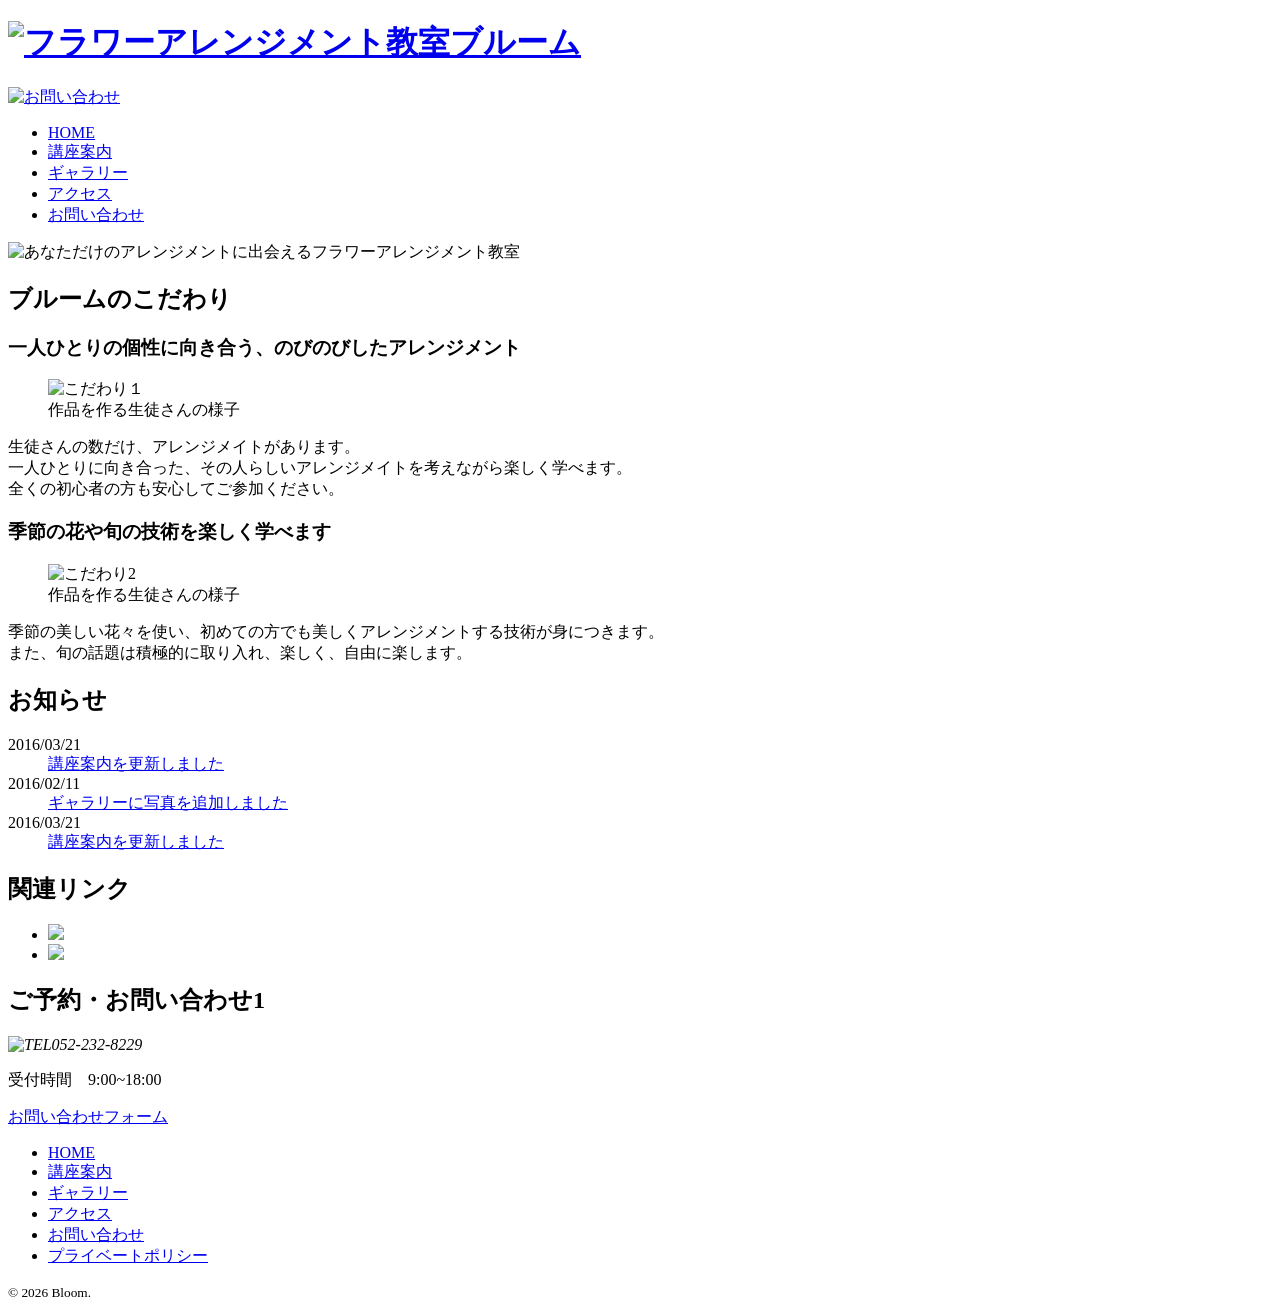
==== index.html @ 18ea7b5b "Add files via upload" ====
<!DOCTYPE html>
<html lang="ja">
    <head>
        <meta charset="UTF-8">
        <title>フラワーアレンジメント教室 Bloom</title>
        <link rel="stylesheet" href="css/syle.css"> 
        <meta name="viewport" content="width, initial-scale=1">
      </head>
      <body>

        <!--ヘッダー-->
      <header>
        <h1><a href="index.html"><img src="images/logo.png" alt="フラワーアレンジメント教室ブルーム"></a></h1>
        <div id="header_contact"><a href="contact.html"><img src="images/btn_contact.jpg" alt="お問い合わせ"></a></div>
            <nav id="global_navi">
              <ul>
           <li class="current"><a href="index.html">HOME</a></li>   
           <li><a href="course.html">講座案内</a></li>
           <li><a href="gallery.html">ギャラリー</a></li>
           <li>  <a href="access.html">アクセス</a></li> 
           <li>  <a href="contact.html">お問い合わせ</a></li>
         </ul>
        </nav>
        
      </header>
      <!--/ヘッダー-->
      <div id="main_visual">
          <p><img src="images/main_visual.jpg" alt="あなただけのアレンジメントに出会えるフラワーアレンジメント教室"><p>
          </div>
   
        <!--/wrapper-->    
        <div id="wrapper">  
      <div id="main">
       <section id="point">
    <h2>ブルームのこだわり</h2>
    <section>
      <h3>一人ひとりの個性に向き合う、のびのびしたアレンジメント</h3>
      <figure>  
       <img src="images/photo01.jpg" alt="こだわり１">
        <figcaption>作品を作る生徒さんの様子</figcaption>
      </figure>
      <p>生徒さんの数だけ、アレンジメイトがあります。<br>
      一人ひとりに向き合った、その人らしいアレンジメイトを考えながら楽しく学べます。<br>
      全くの初心者の方も安心してご参加ください。</p> 
  </section>    
  <section>     
  <h3>季節の花や旬の技術を楽しく学べます</h3>
      <figure> 
      <img src="images/photo02.jpg" alt="こだわり2">
        <figcaption>作品を作る生徒さんの様子</figcaption>
      </figure>
      <p>季節の美しい花々を使い、初めての方でも美しくアレンジメントする技術が身につきます。<br>
      また、旬の話題は積極的に取り入れ、楽しく、自由に楽します。<br>
    </section>  
    
  <section id="news">
    <h2>お知らせ</h2>     
    <dl>
      <dt>2016/03/21<dt>
      <dd><a href="course.html">講座案内を更新しました</a></dd>
      <dt>2016/02/11</dt>
      <dd><a href="gallery.html">ギャラリーに写真を追加しました</a></dd>
      <dt>2016/03/21</dt>
      <dd><a href="course.html">講座案内を更新しました</a></dd>
    </dl>
  </section>  
</div>
  <aside id="sidebar">    
    <section id="side_banner">
         <h2>関連リンク</h2>
         <ul>
        <li><a href="#" target=" brank"><img src="banner01.jpg"></a></li>
        <li><a href="https://www.facebook.com/" target= "_blank"><img src="images/banner02.jpg"></a></li>
      </ul>
    </section>
    <section id="side_contact">
<h2>ご予約・お問い合わせ1</h2>   
<address><img src="images/mark_tel.png" alt="TEL">052-232-8229</address>
      <p>受付時間　9:00~18:00</p>
      <p><a href="contact.html" class="contact_button">お問い合わせフォーム</a></p>
        </section>  
    </aside>

   </div>
   <!--wrapper-->

   <!--フッター-->
  <footer>
   <div id="footer_nav">
    <ul>
      <li><a href="index.html">HOME</a></li>
      <li><a href ="course.html">講座案内</a></li>
      <li><a href ="gallery.html">ギャラリー</a></li>
      <li><a href="access.html">アクセス</a></li>
      <li><a href="contact.html">お問い合わせ</a></li>
      <li><a href="policy.html">プライベートポリシー</a></li>
     </ul>
  </div>
  <small>&copy; 2026 Bloom.</small>
</footer>
<!--/フッター-->
</body>
</html>
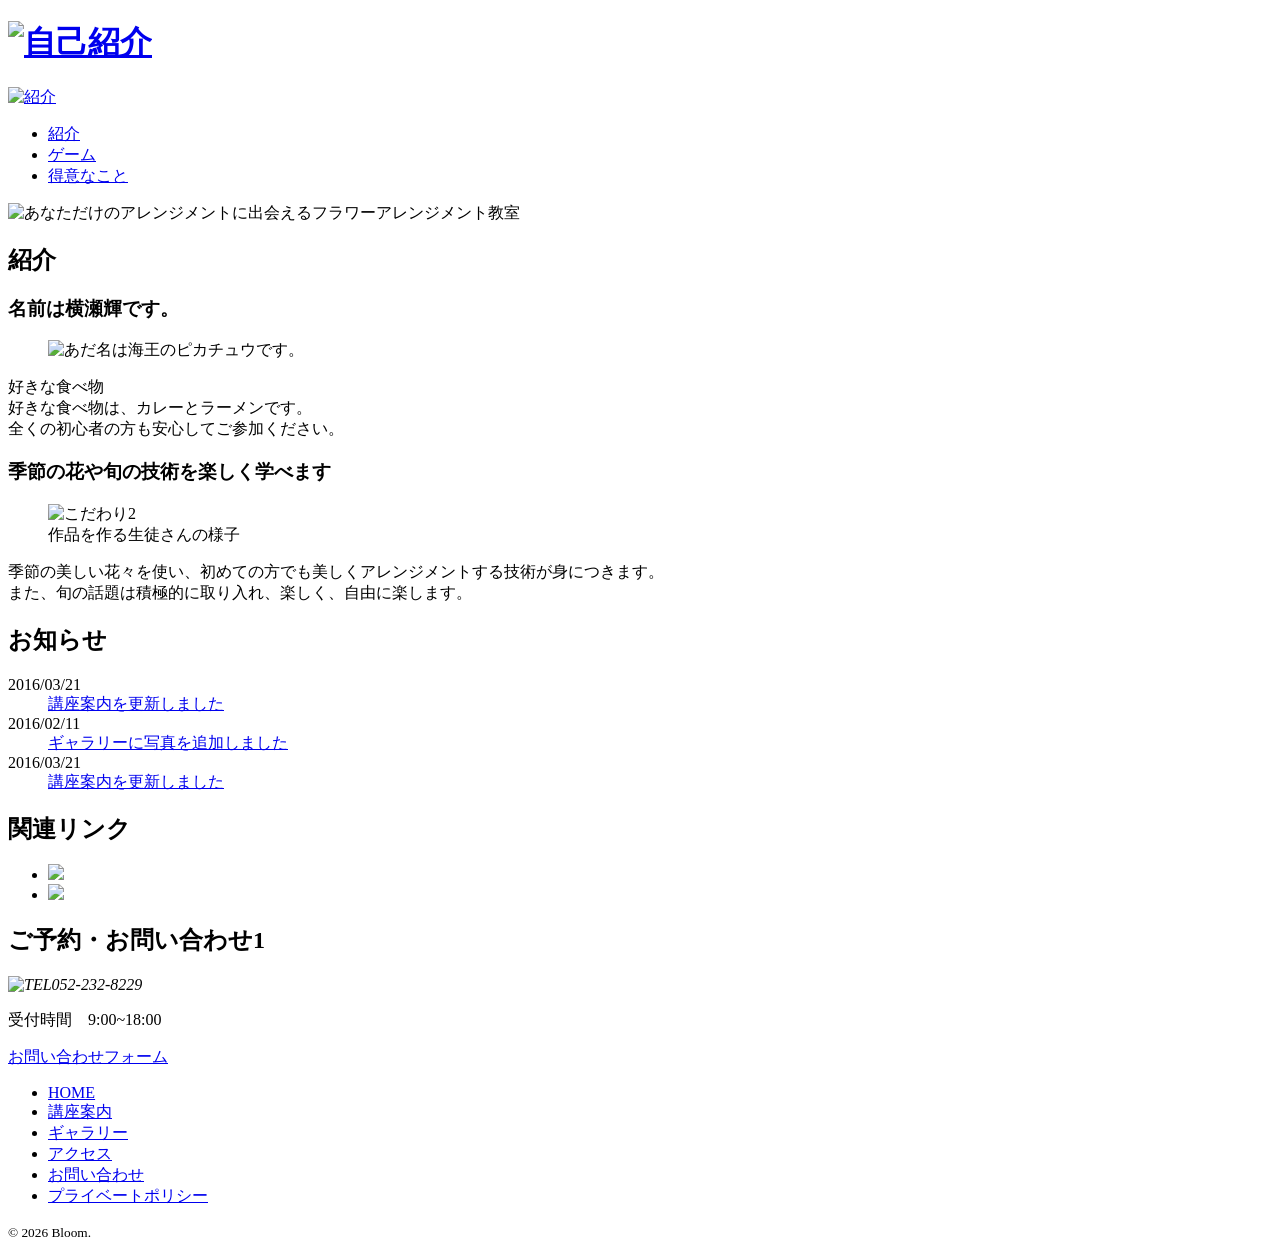
==== commit da360c9d: "Replace old content with new HTML structure" ====
--- a/index.html
+++ b/index.html
@@ -3,7 +3,7 @@
 <html lang="ja">
     <head>
         <meta charset="UTF-8">
-        <title>フラワーアレンジメント教室 Bloom</title>
+        <title>自己紹介 Bloom</title>
         <link rel="stylesheet" href="css/syle.css"> 
         <meta name="viewport" content="width, initial-scale=1">
       </head>
@@ -11,15 +11,13 @@
 
         <!--ヘッダー-->
       <header>
-        <h1><a href="index.html"><img src="images/logo.png" alt="フラワーアレンジメント教室ブルーム"></a></h1>
-        <div id="header_contact"><a href="contact.html"><img src="images/btn_contact.jpg" alt="お問い合わせ"></a></div>
+        <h1><a href="index.html"><img src="images/logo.png" alt="自己紹介"></a></h1>
+        <div id="header_contact"><a href="contact.html"><img src="images/btn_contact.jpg" alt="紹介"></a></div>
             <nav id="global_navi">
               <ul>
-           <li class="current"><a href="index.html">HOME</a></li>   
-           <li><a href="course.html">講座案内</a></li>
-           <li><a href="gallery.html">ギャラリー</a></li>
-           <li>  <a href="access.html">アクセス</a></li> 
-           <li>  <a href="contact.html">お問い合わせ</a></li>
+           <li class="current"><a href="index.html">紹介</a></li>   
+           <li><a href="course.html">ゲーム</a></li>
+           <li><a href="gallery.html">得意なこと</a></li> 
          </ul>
         </nav>
         
@@ -33,15 +31,15 @@
         <div id="wrapper">  
       <div id="main">
        <section id="point">
-    <h2>ブルームのこだわり</h2>
+    <h2>紹介</h2>
     <section>
-      <h3>一人ひとりの個性に向き合う、のびのびしたアレンジメント</h3>
+      <h3>名前は横瀬輝です。</h3>
       <figure>  
-       <img src="images/photo01.jpg" alt="こだわり１">
-        <figcaption>作品を作る生徒さんの様子</figcaption>
+       <img src="images/photo01.jpg" alt="あだ名は海王のピカチュウです。">
+        <figcaption></figcaption>
       </figure>
-      <p>生徒さんの数だけ、アレンジメイトがあります。<br>
-      一人ひとりに向き合った、その人らしいアレンジメイトを考えながら楽しく学べます。<br>
+      <p>好きな食べ物<br>
+      好きな食べ物は、カレーとラーメンです。<br>
       全くの初心者の方も安心してご参加ください。</p> 
   </section>    
   <section>     
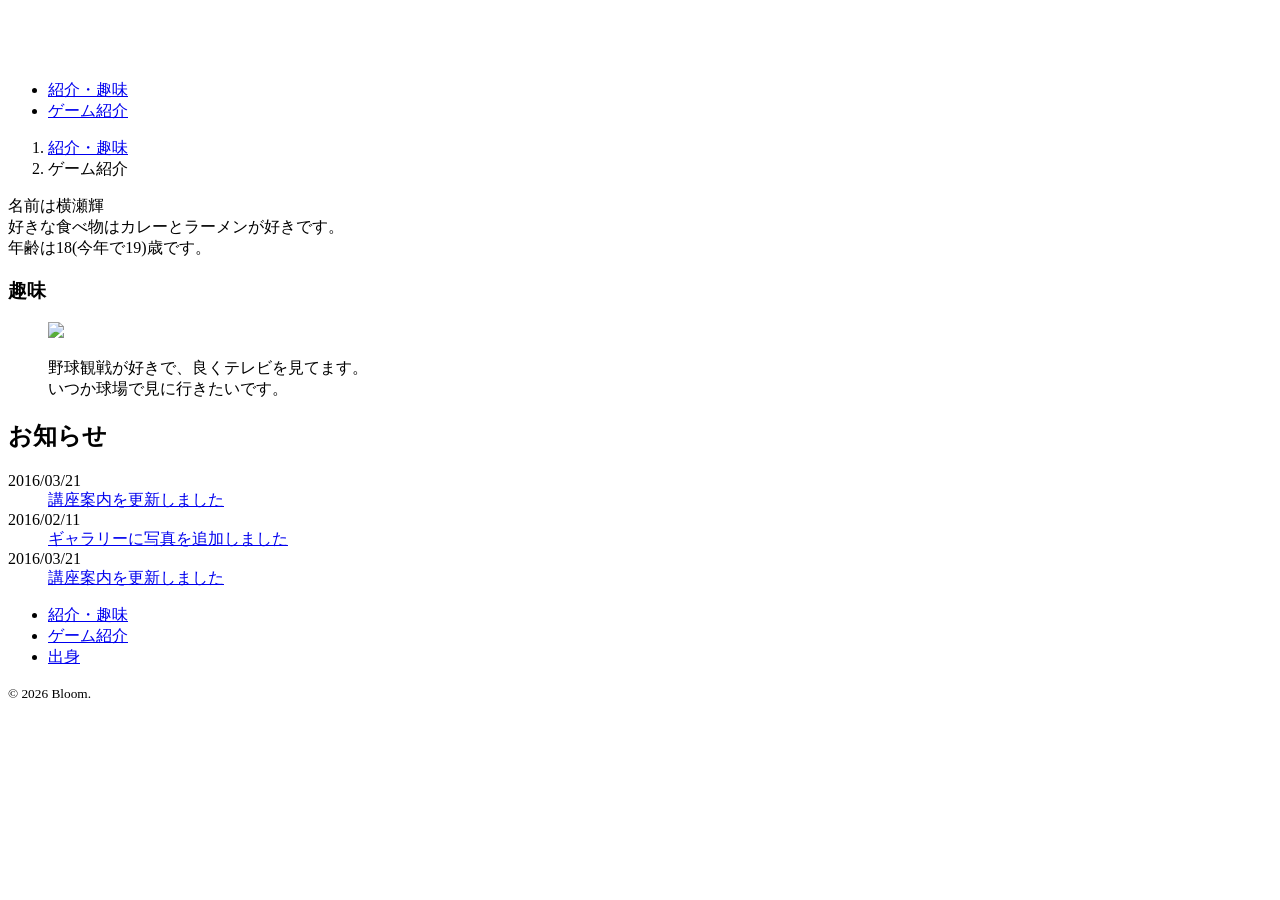
==== commit 964e9240: "Add files via upload" ====
--- a/index.html
+++ b/index.html
@@ -3,7 +3,7 @@
 <html lang="ja">
     <head>
         <meta charset="UTF-8">
-        <title>自己紹介 Bloom</title>
+        <title>自己紹介コーナー</title>
         <link rel="stylesheet" href="css/syle.css"> 
         <meta name="viewport" content="width, initial-scale=1">
       </head>
@@ -11,45 +11,45 @@
 
         <!--ヘッダー-->
       <header>
-        <h1><a href="index.html"><img src="images/logo.png" alt="自己紹介"></a></h1>
-        <div id="header_contact"><a href="contact.html"><img src="images/btn_contact.jpg" alt="紹介"></a></div>
+        <h1><a href="index.html"><img src="images/logo.png" alt=""></a></h1>
             <nav id="global_navi">
               <ul>
-           <li class="current"><a href="index.html">紹介</a></li>   
-           <li><a href="course.html">ゲーム</a></li>
-           <li><a href="gallery.html">得意なこと</a></li> 
+           <li class="current"><a href="index.html">紹介・趣味</a></li>   
+           <li><a href="course.html">ゲーム紹介</a></li>
          </ul>
         </nav>
         
       </header>
       <!--/ヘッダー-->
-      <div id="main_visual">
-          <p><img src="images/main_visual.jpg" alt="あなただけのアレンジメントに出会えるフラワーアレンジメント教室"><p>
+      
+         
           </div>
    
         <!--/wrapper-->    
         <div id="wrapper">  
       <div id="main">
        <section id="point">
-    <h2>紹介</h2>
-    <section>
-      <h3>名前は横瀬輝です。</h3>
-      <figure>  
-       <img src="images/photo01.jpg" alt="あだ名は海王のピカチュウです。">
-        <figcaption></figcaption>
+   <!--/wrapper-->    
+      <div id="wrapper">
+                  <div id="breadcrumb">
+              <ol>
+            <li><a href="index.html">紹介・趣味</a></li>
+           <li>ゲーム紹介</a></li>
+           </ol>
+           </div>
+        
       </figure>
-      <p>好きな食べ物<br>
-      好きな食べ物は、カレーとラーメンです。<br>
-      全くの初心者の方も安心してご参加ください。</p> 
+      <p>名前は横瀬輝<br>
+      好きな食べ物はカレーとラーメンが好きです。<br>
+      年齢は18(今年で19)歳です。
+      </p> 
   </section>    
   <section>     
-  <h3>季節の花や旬の技術を楽しく学べます</h3>
+  <h3>趣味</h3>
       <figure> 
-      <img src="images/photo02.jpg" alt="こだわり2">
-        <figcaption>作品を作る生徒さんの様子</figcaption>
-      </figure>
-      <p>季節の美しい花々を使い、初めての方でも美しくアレンジメントする技術が身につきます。<br>
-      また、旬の話題は積極的に取り入れ、楽しく、自由に楽します。<br>
+      <img src="images/jikosyoukai.png" style="width:30% ;">
+      <p>野球観戦が好きで、良くテレビを見てます。<br>
+      いつか球場で見に行きたいです。<br>
     </section>  
     
   <section id="news">
@@ -66,19 +66,7 @@
 </div>
   <aside id="sidebar">    
     <section id="side_banner">
-         <h2>関連リンク</h2>
-         <ul>
-        <li><a href="#" target=" brank"><img src="banner01.jpg"></a></li>
-        <li><a href="https://www.facebook.com/" target= "_blank"><img src="images/banner02.jpg"></a></li>
-      </ul>
-    </section>
-    <section id="side_contact">
-<h2>ご予約・お問い合わせ1</h2>   
-<address><img src="images/mark_tel.png" alt="TEL">052-232-8229</address>
-      <p>受付時間　9:00~18:00</p>
-      <p><a href="contact.html" class="contact_button">お問い合わせフォーム</a></p>
-        </section>  
-    </aside>
+         
 
    </div>
    <!--wrapper-->
@@ -87,12 +75,9 @@
   <footer>
    <div id="footer_nav">
     <ul>
-      <li><a href="index.html">HOME</a></li>
-      <li><a href ="course.html">講座案内</a></li>
-      <li><a href ="gallery.html">ギャラリー</a></li>
-      <li><a href="access.html">アクセス</a></li>
-      <li><a href="contact.html">お問い合わせ</a></li>
-      <li><a href="policy.html">プライベートポリシー</a></li>
+      <li><a href="index.html">紹介・趣味</a></li>
+      <li><a href ="course.html">ゲーム紹介</a></li>
+      <li><a href ="gallery.html">出身</a></li>
      </ul>
   </div>
   <small>&copy; 2026 Bloom.</small>
